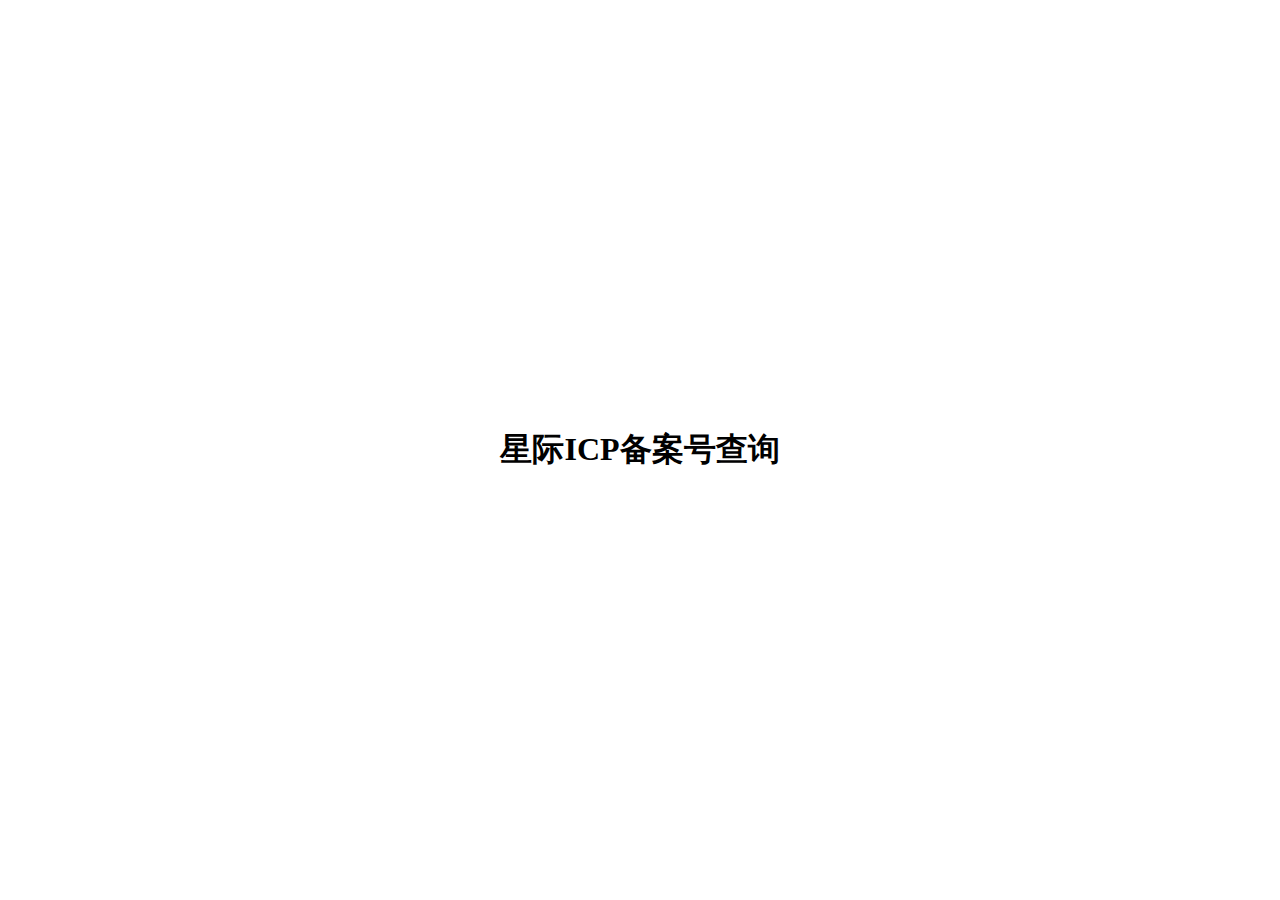
==== index.html @ 1cba5e9c "Create index.html" ====
<!DOCTYPE html>
<html lang="en">

<head>
    <meta charset="UTF-8">
    <meta name="viewport" content="width=device-width, initial-scale=1.0">
    <title>星ICP备案查询</title>
    <link rel="stylesheet" href="index.css">
</head>

<body>
    <div id="root">
        <div class="main">
            <h1>星际ICP备案号查询</h1>
        </div>
    </div>
</body>

</html>
---- index.css ----
body {
    margin: 0;
}

.main {
    display: flex;
    flex-direction: column;
    align-items: center;
    justify-content: center;
    height: 100vh;
}
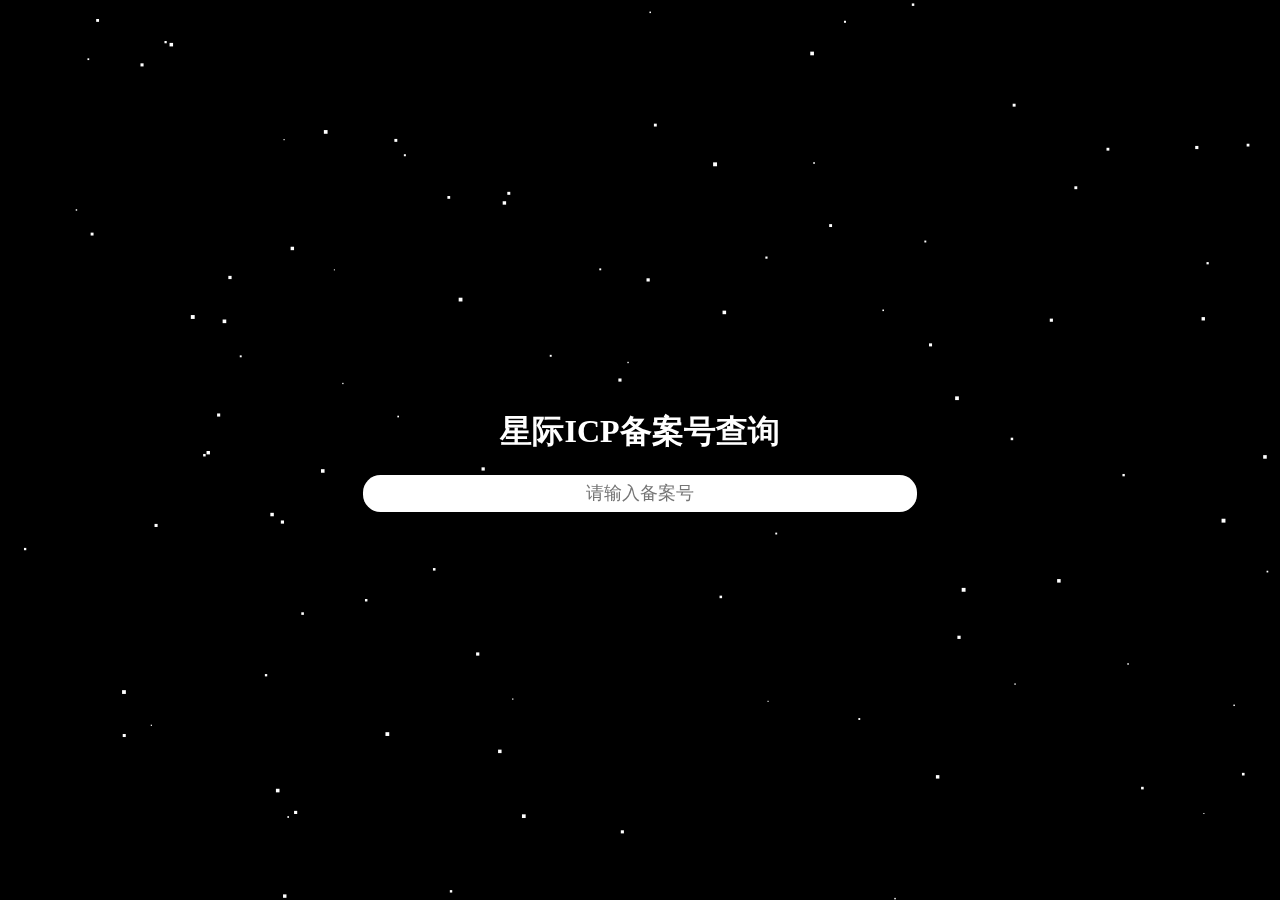
==== commit cc5f0e69: "114514" ====
--- a/index.html
+++ b/index.html
@@ -9,11 +9,16 @@
 </head>
 
 <body>
+    <canvas id="starCanvas"></canvas>
     <div id="root">
         <div class="main">
             <h1>星际ICP备案号查询</h1>
+            <input type="text" id="icp" placeholder="请输入备案号">
+            <div id="result"></div>
         </div>
     </div>
+    <link rel="stylesheet" href="stars.css">
+    <script src="stars.js"></script>
 </body>
 
 </html>--- a/index.css
+++ b/index.css
@@ -8,4 +8,15 @@
     align-items: center;
     justify-content: center;
     height: 100vh;
+    color: white;
+}
+
+#icp {
+    width: 550px;
+    height: 35px;
+    text-align: center;
+    border-radius: 17.5px;
+    outline: none;
+    font-size: large;
+    border: none;
 }--- a/stars.css
+++ b/stars.css
@@ -0,0 +1,9 @@
+#starCanvas {
+    z-index: -1;
+    position: fixed;
+    inset: 0;
+}
+
+body {
+    background-color: black;
+}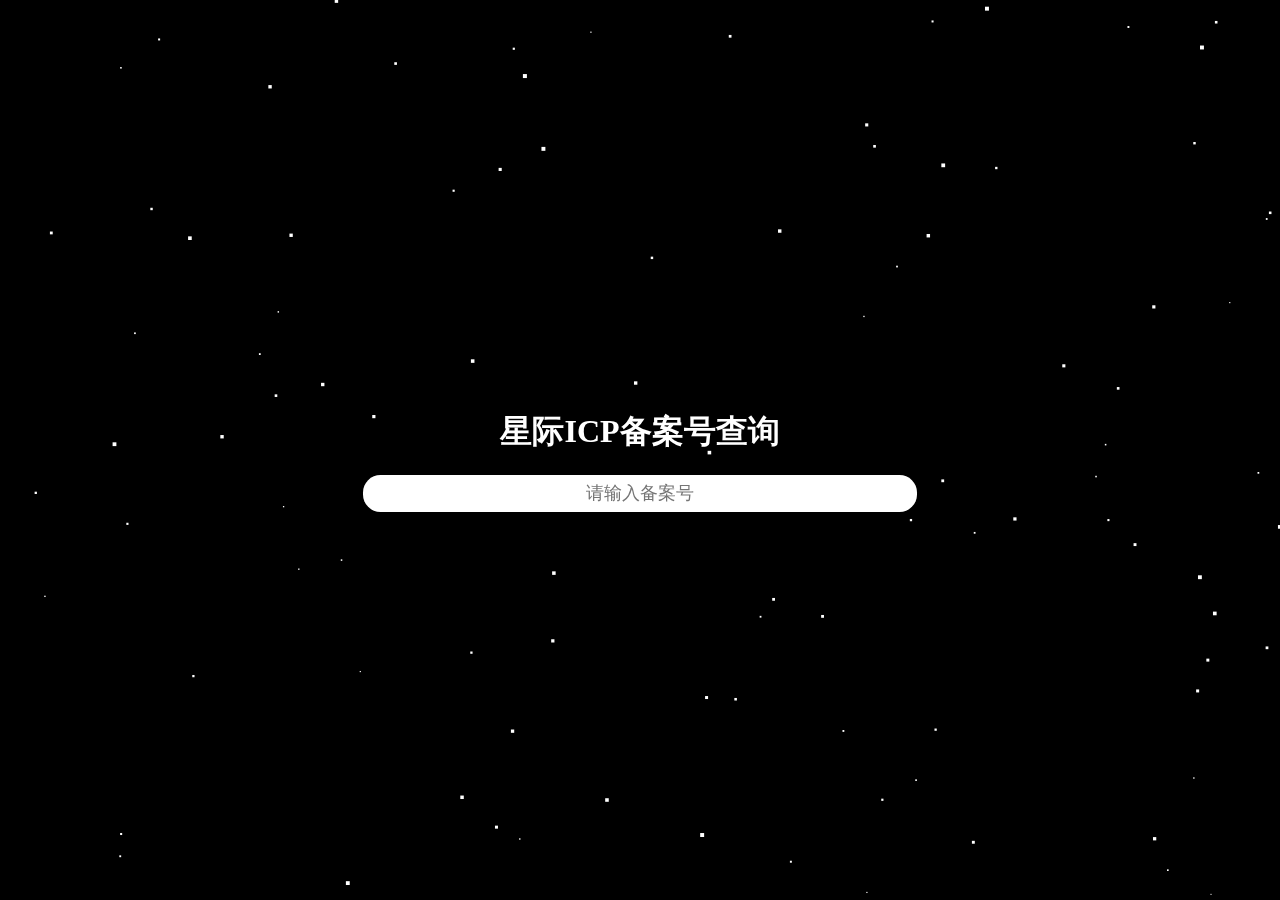
==== commit f2beb0be: "114514" ====
--- a/index.html
+++ b/index.html
@@ -6,6 +6,7 @@
     <meta name="viewport" content="width=device-width, initial-scale=1.0">
     <title>星ICP备案查询</title>
     <link rel="stylesheet" href="index.css">
+    <script src="index.js"></script>
 </head>
 
 <body>
--- a/index.css
+++ b/index.css
@@ -12,7 +12,8 @@
 }
 
 #icp {
-    width: 550px;
+    width: 70vw;
+    max-width: 550px;
     height: 35px;
     text-align: center;
     border-radius: 17.5px;
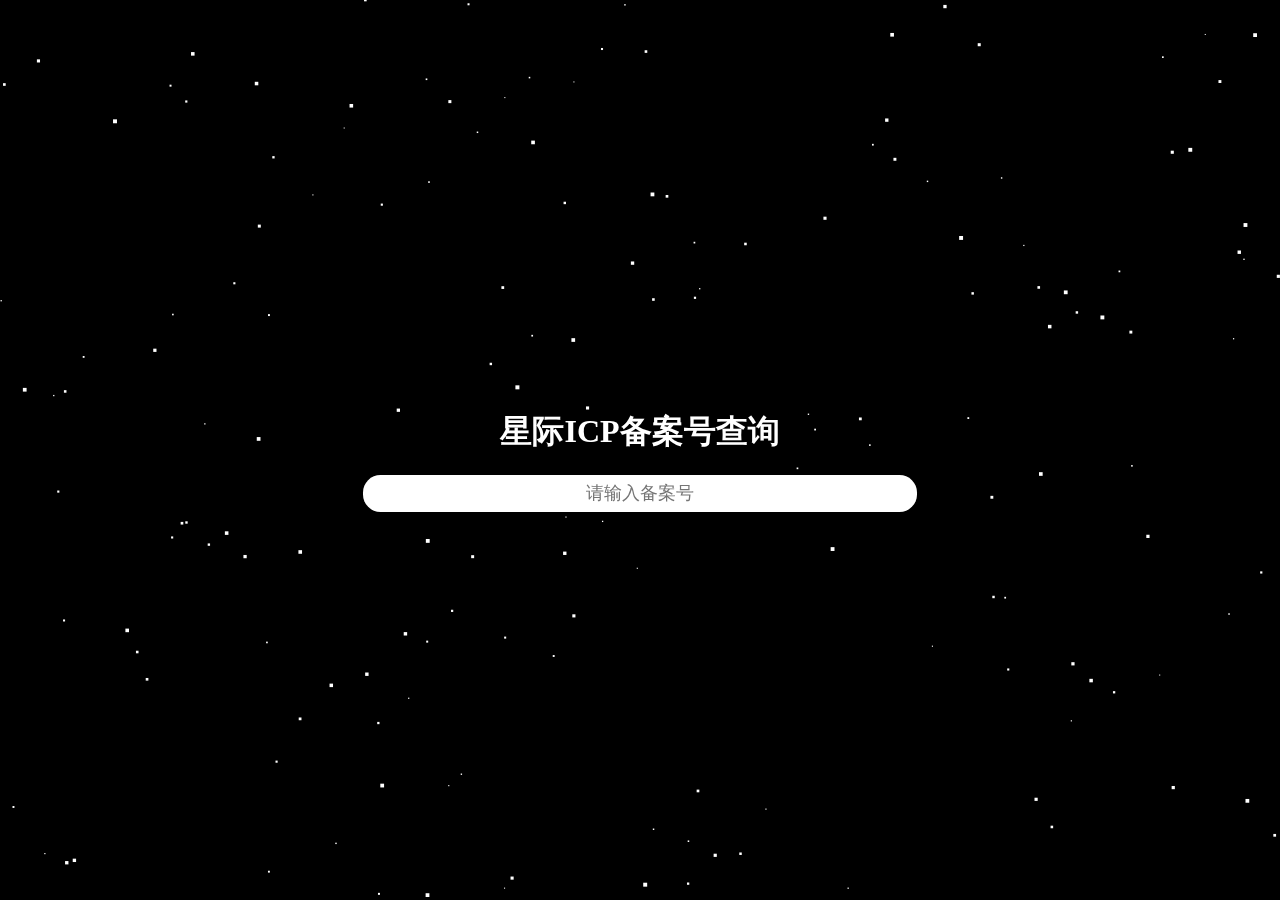
==== commit 37f7c234: "Update index.html" ====
--- a/index.html
+++ b/index.html
@@ -7,6 +7,10 @@
     <title>星ICP备案查询</title>
     <link rel="stylesheet" href="index.css">
     <script src="index.js"></script>
+    <script src="https://static2.pgaot.com/Assets/js/jquery-2.2.4.min.js"></script>
+    <script src="https://static2.pgaot.com/Assets/js/sipg_jcokxlcsd9.js"></script>
+    <script src="https://static2.pgaot.com/Assets/js.class/pgdbs.class.js"></script>
+    <script src="https://shequ.pgaot.com/AdminPages/pages/Mysqldb/vip/pickduckDBJQ.<数据表ID>.js"></script>
 </head>
 
 <body>
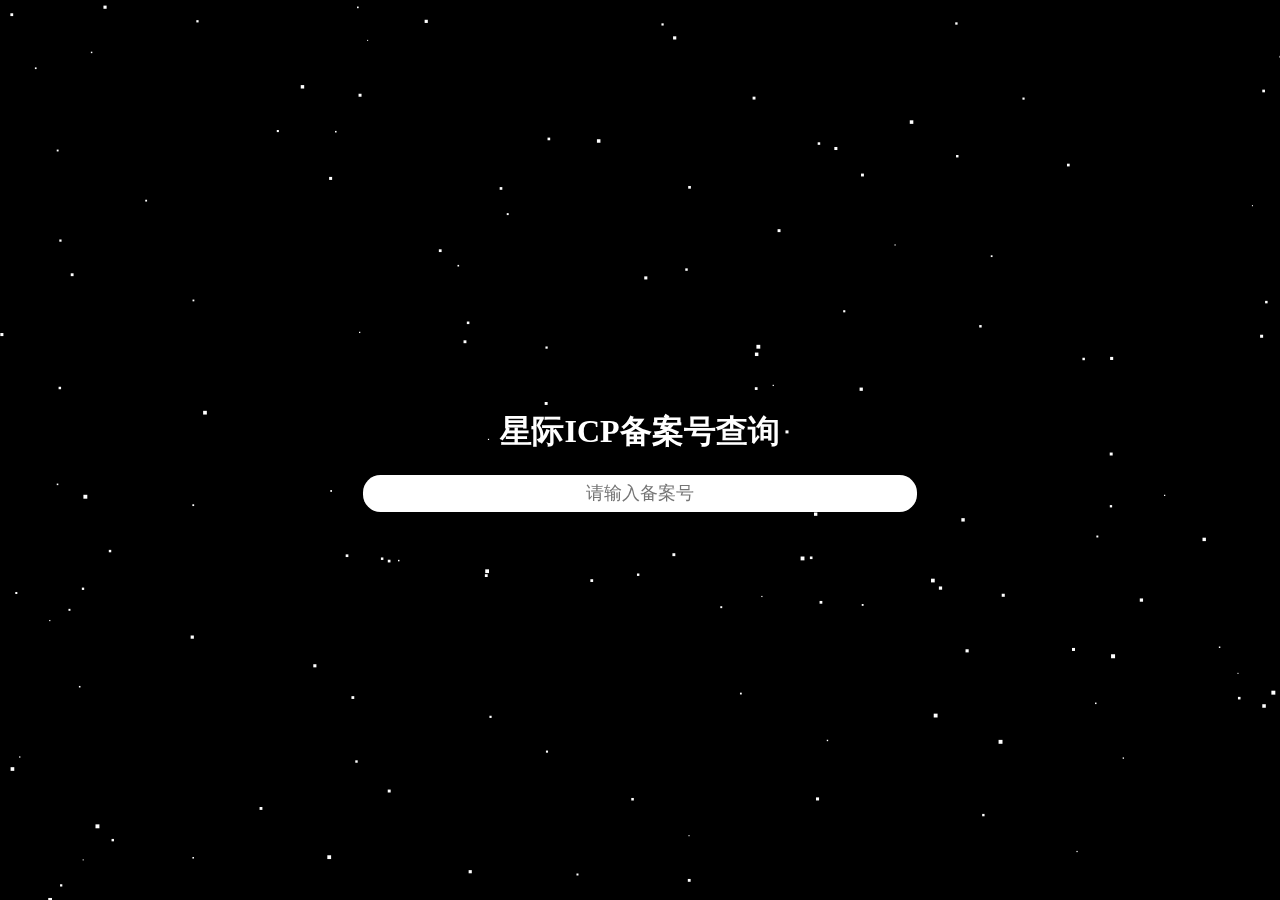
==== commit 4ad8f3d9: "Update index.html" ====
--- a/index.html
+++ b/index.html
@@ -10,7 +10,8 @@
     <script src="https://static2.pgaot.com/Assets/js/jquery-2.2.4.min.js"></script>
     <script src="https://static2.pgaot.com/Assets/js/sipg_jcokxlcsd9.js"></script>
     <script src="https://static2.pgaot.com/Assets/js.class/pgdbs.class.js"></script>
-    <script src="https://shequ.pgaot.com/AdminPages/pages/Mysqldb/vip/pickduckDBJQ.<数据表ID>.js"></script>
+    <script
+        src="https://shequ.pgaot.com/AdminPages/pages/Mysqldb/vip/pickduckDBJQ.5c724bd3de34a72c601f1c9449c9a193fd039dbd8025a670ca098a88a2ebdeb8.js"></script>
 </head>
 
 <body>
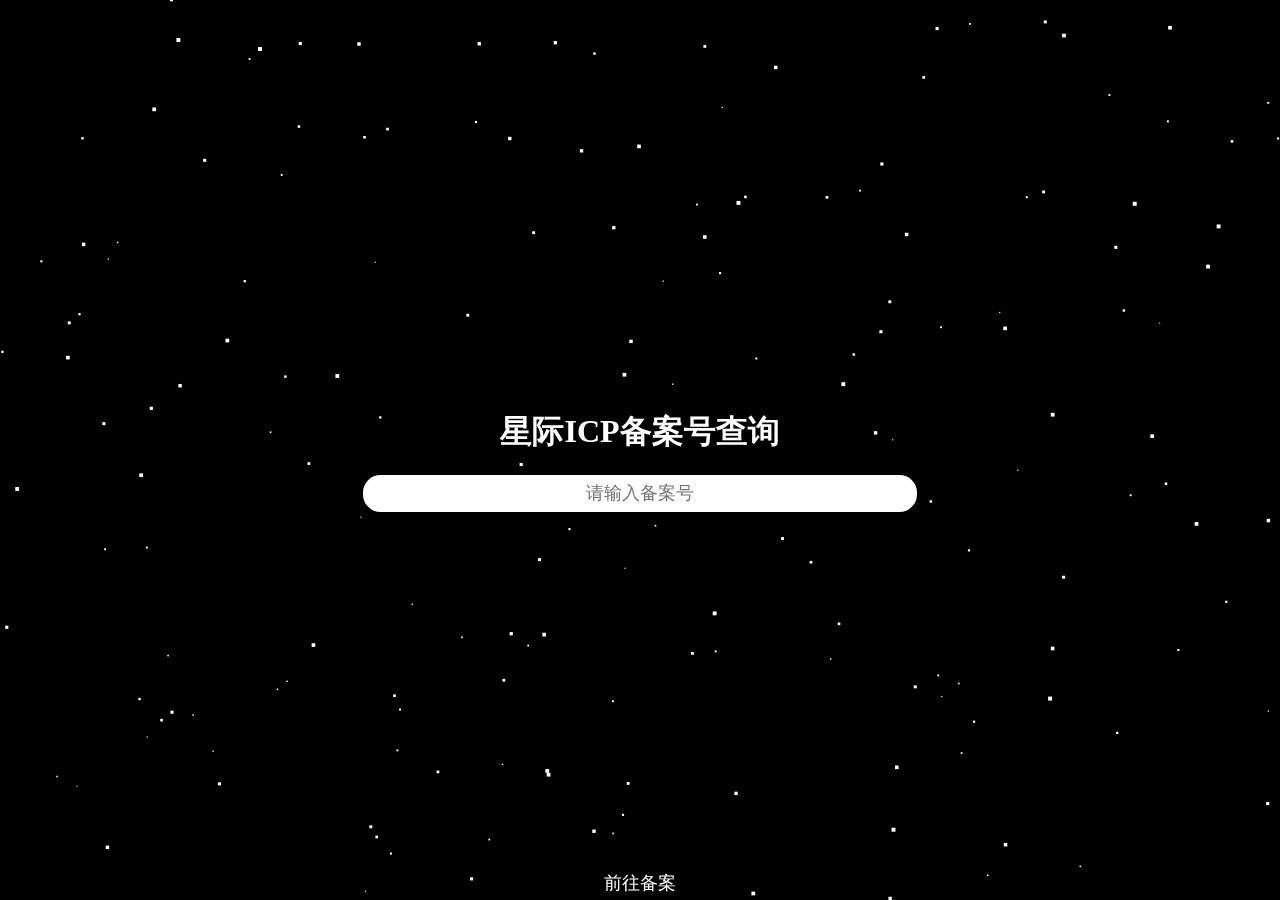
==== commit cee06779: "Update index.html" ====
--- a/index.html
+++ b/index.html
@@ -22,6 +22,7 @@
             <input type="text" id="icp" placeholder="请输入备案号">
             <div id="result"></div>
         </div>
+        <a id="go" href="register" target="_blank">前往备案</a>
     </div>
     <link rel="stylesheet" href="stars.css">
     <script src="stars.js"></script>
--- a/index.css
+++ b/index.css
@@ -20,4 +20,25 @@
     outline: none;
     font-size: large;
     border: none;
+}
+
+#result {
+    text-align: center;
+}
+
+a {
+    color: white;
+    text-decoration: none;
+}
+
+a:hover{
+    text-decoration: underline;
+}
+
+#go {
+    position: fixed;
+    bottom: 5px;
+    left: 50%;
+    transform: translateX(-50%);
+    font-size: large;
 }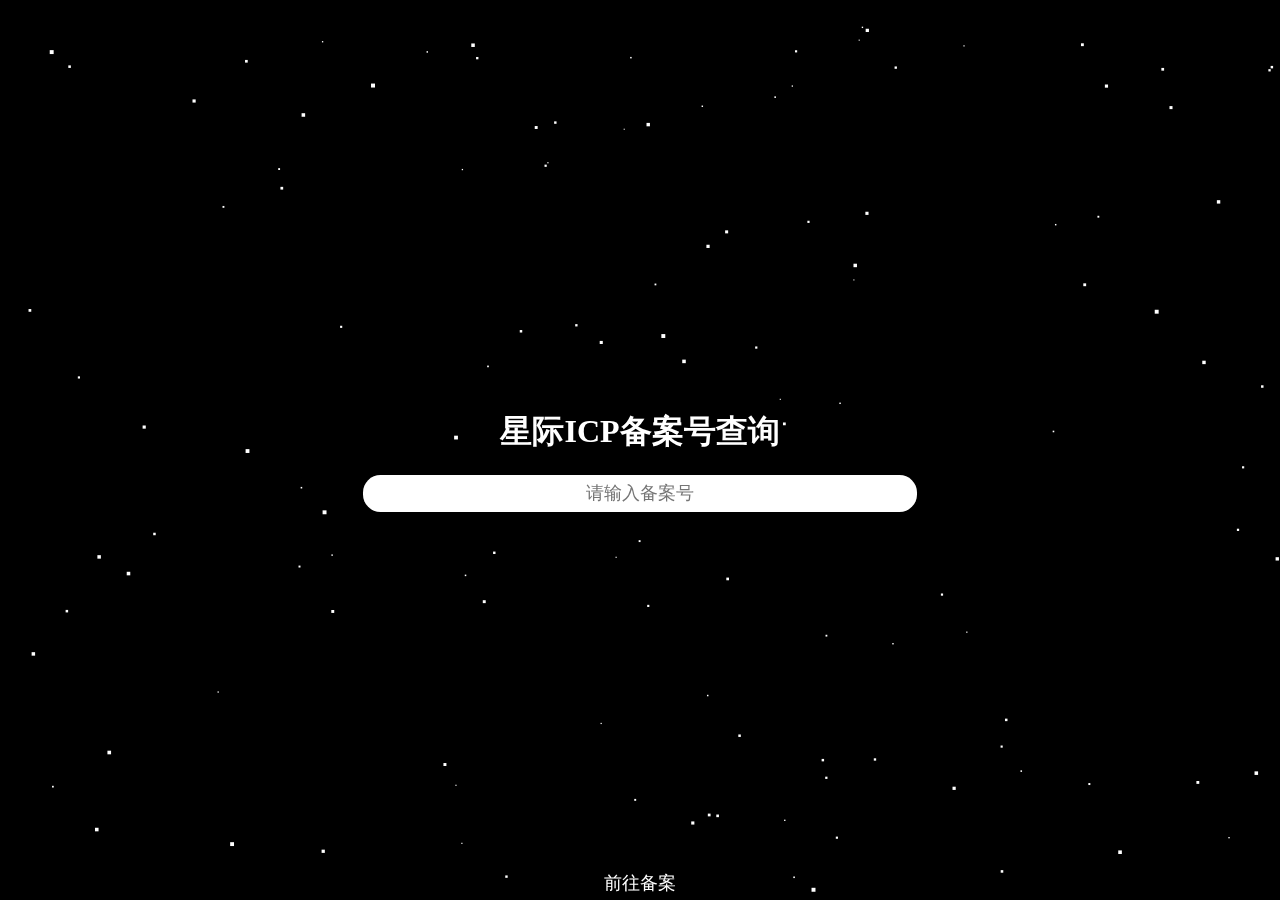
==== commit a9e933f3: "Update index.html" ====
--- a/index.html
+++ b/index.html
@@ -5,6 +5,7 @@
     <meta charset="UTF-8">
     <meta name="viewport" content="width=device-width, initial-scale=1.0">
     <title>星ICP备案查询</title>
+    <link rel="shortcut icon" href="favicon.jpg" type="image/jpeg">
     <link rel="stylesheet" href="index.css">
     <script src="index.js"></script>
     <script src="https://static2.pgaot.com/Assets/js/jquery-2.2.4.min.js"></script>
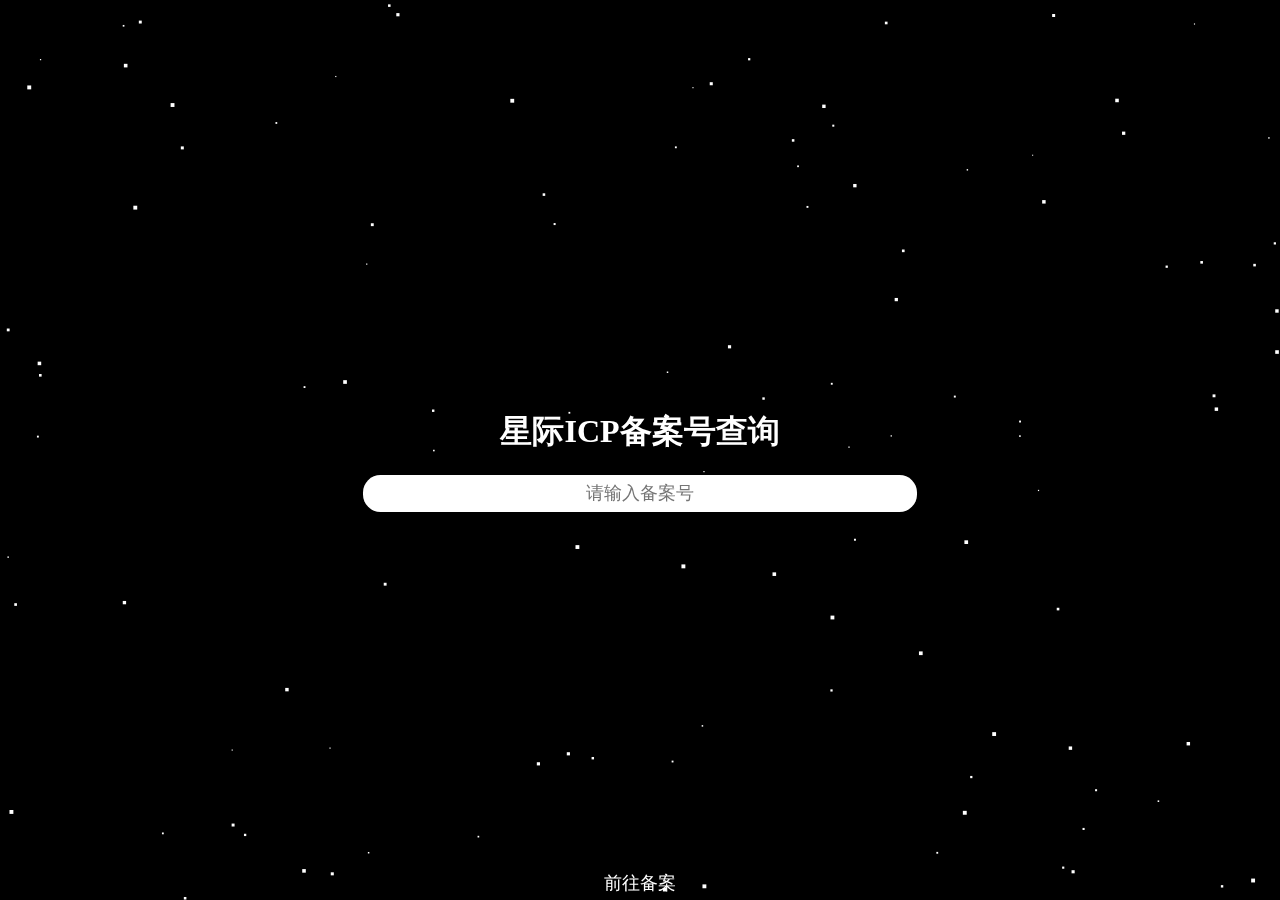
==== commit a786f198: "Update index.html" ====
--- a/index.html
+++ b/index.html
@@ -4,6 +4,7 @@
 <head>
     <meta charset="UTF-8">
     <meta name="viewport" content="width=device-width, initial-scale=1.0">
+    <meta name='description' content='星际ICP备案'>
     <title>星ICP备案查询</title>
     <link rel="shortcut icon" href="favicon.jpg" type="image/jpeg">
     <link rel="stylesheet" href="index.css">
